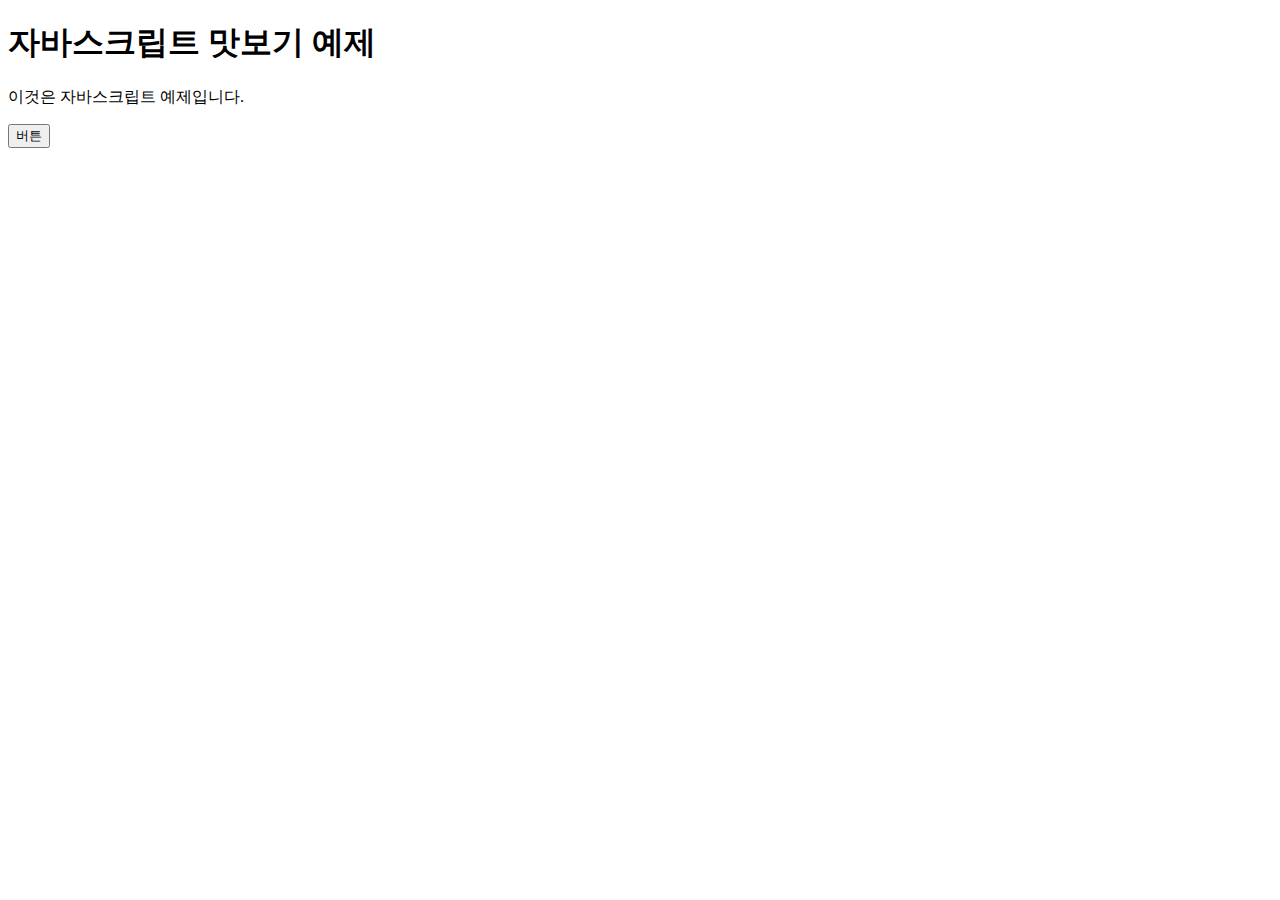
==== example 5/index.html @ 1aa35a5e "Add files via upload" ====
<!DOCTYPE html>
<html>
<head>
	<meta charset="utf-8">
	<title>javascript 예제</title>
	<link rel="stylesheet" type="text/css" href="css/example.css">
	<script type="text/javascript" src="js/example.js"></script>
</head>
<body>
	<h1>자바스크립트 맛보기 예제</h1>
	<p>이것은 자바스크립트 예제입니다.</p>
	<button onclick="change()">버튼</button>
</body>
</html>
---- example 5/css/example.css ----
.changed {
	color: blue;
}
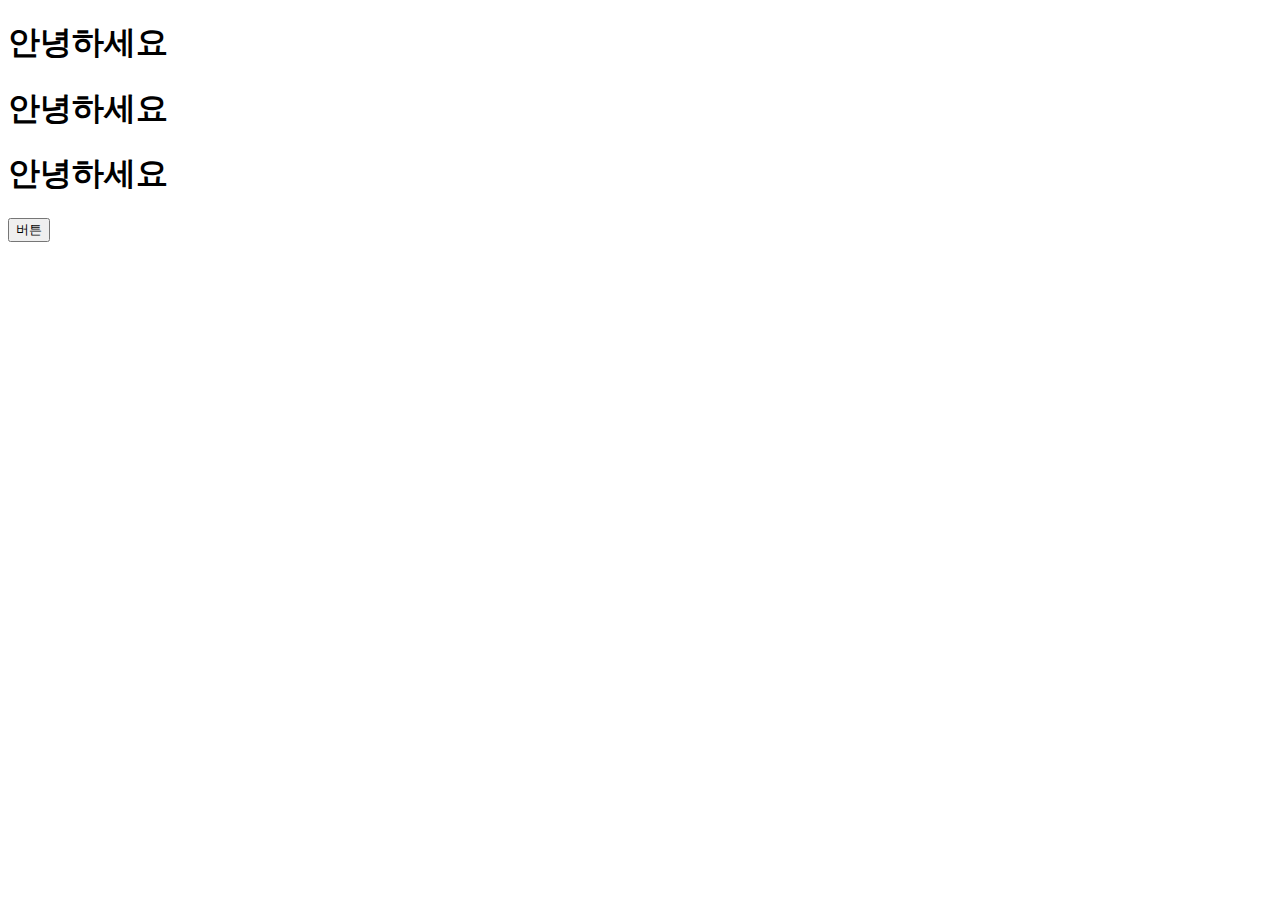
==== commit 6f2e3bb2: "Add files via upload" ====
--- a/example 5/index.html
+++ b/example 5/index.html
@@ -3,12 +3,17 @@
 <head>
 	<meta charset="utf-8">
 	<title>javascript 예제</title>
-	<link rel="stylesheet" type="text/css" href="css/example.css">
-	<script type="text/javascript" src="js/example.js"></script>
+	<script type="text/javascript">
+		function setRed() {
+			var temp = document.getElementById('text');
+				temp.style.color = 'red';
+			}
+	</script>
 </head>
 <body>
-	<h1>자바스크립트 맛보기 예제</h1>
-	<p>이것은 자바스크립트 예제입니다.</p>
-	<button onclick="change()">버튼</button>
+	<h1 id="text">안녕하세요</h1>
+	<h1 class="text">안녕하세요</h1>
+	<h1>안녕하세요</h1>
+	<button onclick="setRed()">버튼</button>
 </body>
 </html>